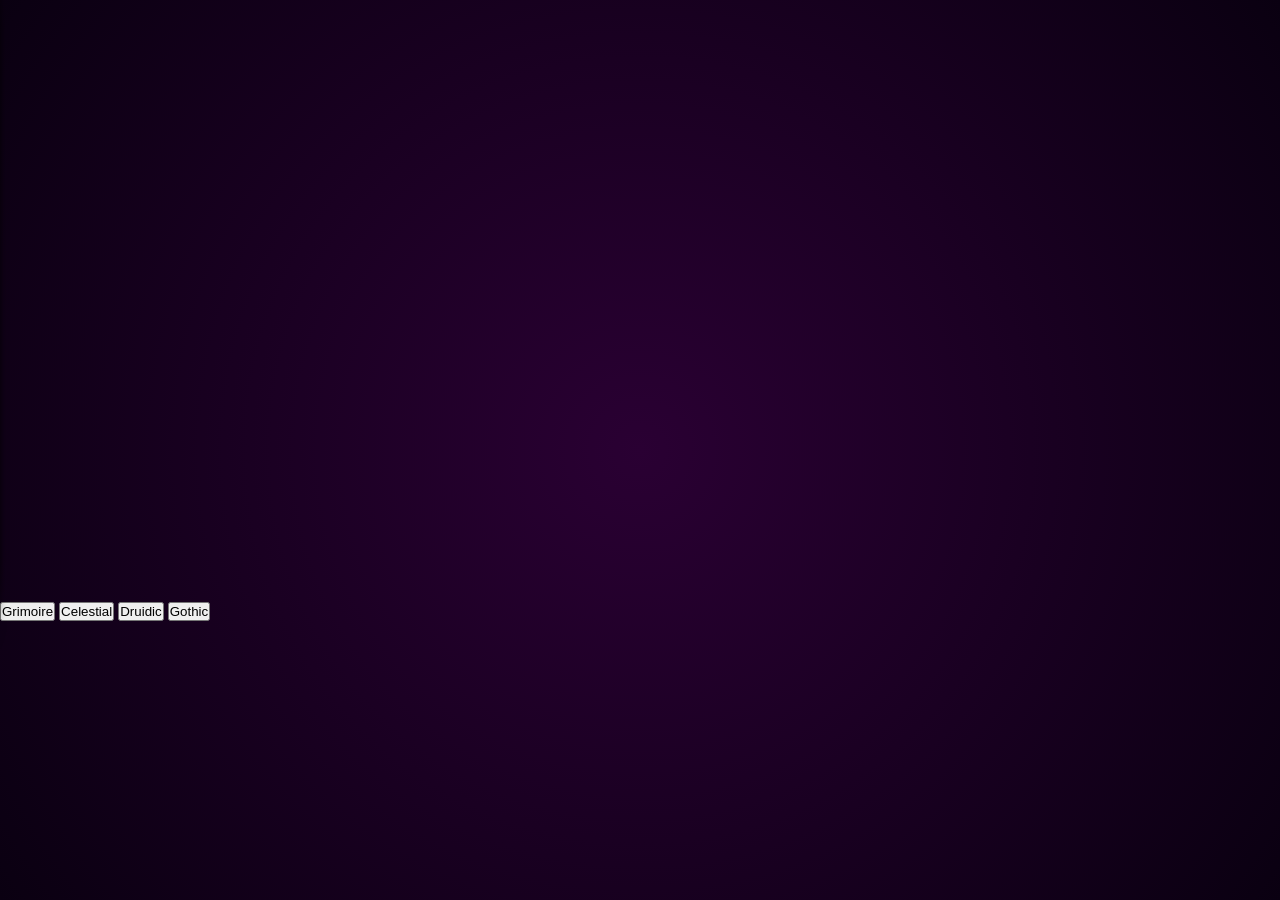
==== index.html @ 7847847f "Update index.html Signed-off-by: mysteriehagebusch-arch <mysteriehagebusch@gmail.com>" ====
<!DOCTYPE html>
<html lang="en">
<head>
    <meta charset="UTF-8">
    <meta name="viewport" content="width=device-width, initial-scale=1.0">
    <title>Grimoires of Divination</title>

    <!-- Fonts -->
    <link href="https://fonts.googleapis.com/css2?family=Uncial+Antiqua&display=swap" rel="stylesheet">

    <!-- Styles -->
    <link rel="stylesheet" href="styles.css">
</head>

<body>

    <!-- ---------------------------------------------------------
         CINEMATIC INTRO — BOOK OPENING
    --------------------------------------------------------- -->
<div class="book-cover" style="background-image: url('assets/backgrounds/grimoire-cover.jpeg'); background-size: cover;">

       <div class="page-turn"></div>
        <div class="page-turn-2"></div>
    </div>

    <!-- Page Turn Sound -->
    <audio id="pageSound" src="assets/effects/page-turn.mp3"></audio>


    <!-- ---------------------------------------------------------
         LOGIN GATE (Terms + Privacy)
    --------------------------------------------------------- -->
    <div id="login-gate" style="display:none;">
        <div class="login-box">
            <h2>Enter the Grimoire</h2>

            <p class="login-text">
                Before entering this enchanted realm, please acknowledge the sacred terms.
            </p>

            <label class="check">
                <input type="checkbox" id="agree-terms">
                I agree to the <a href="#" class="link">Terms of Use</a>
            </label>

            <label class="check">
                <input type="checkbox" id="agree-privacy">
                I agree to the <a href="#" class="link">Privacy Notice</a>
            </label>

            <button id="enter-btn" disabled>Enter the Grimoire</button>
        </div>
    </div>


    <!-- ---------------------------------------------------------
         MAIN SITE CONTENT (Hidden until login)
    --------------------------------------------------------- -->
    <div id="site-content" style="display:none;">

        <!-- Magical Particles -->
        <div class="magic-particles"></div>

        <!-- Header -->
        <header>
            <h1>Grimoires of Divination</h1>
            <nav>
                <button onclick="setTheme('theme-grimoire')">Grimoire</button>
                <button onclick="setTheme('theme-celestial')">Celestial</button>
                <button onclick="setTheme('theme-druidic')">Druidic</button>
                <button onclick="setTheme('theme-gothic')">Gothic</button>
            </nav>
        </header>

        <!-- Main Panel -->
        <div class="panel">
            <h2>Spirit Animal Sanctuary</h2>
            <p>Welcome, traveler. Your journey begins here.</p>
        </div>

        <!-- Save / Erase Controls -->
        <div id="save-controls">
            <button id="saveGameBtn">Save Game</button>
            <button id="eraseRitualBtn">Erase Progress Ritual</button>
        </div>

    </div>


    <!-- ---------------------------------------------------------
         ERASE PROGRESS RITUAL MODAL
    --------------------------------------------------------- -->
    <div id="erase-modal" style="display:none;">
        <div class="erase-box">
            <h3>Ritual of Forgetting</h3>
            <p>This ritual will erase all progress. Are you certain?</p>

            <button id="confirmErase">Yes, perform the ritual</button>
            <button id="cancelErase">Cancel</button>
        </div>
    </div>


    <!-- ---------------------------------------------------------
         SCRIPTS
    --------------------------------------------------------- -->
    <script src="script.js"></script>

</body>
</html>

<button onclick="setTheme('theme-grimoire')">Grimoire</button>
<button onclick="setTheme('theme-celestial')">Celestial</button>
<button onclick="setTheme('theme-druidic')">Druidic</button>
<button onclick="setTheme('theme-gothic')">Gothic</button>
---- styles.css ----
/* ---------------------------------------------------------
   INTRO CINEMATIC — BOOK OPENING
--------------------------------------------------------- */

/* Intro Container */
#book-intro {
    position: fixed;
    inset: 0;
    background: #0d0a0a;
    display: flex;
    justify-content: center;
    align-items: center;
    z-index: 9999;
}

/* Book Cover */
.book-cover {
    width: 420px;
    height: 600px;
    background: url('assets/backgrounds/grimoire-texture.png');
    background-size: cover;
    border: 6px solid #3b2a1a;
    box-shadow: 0 0 40px rgba(0,0,0,0.8);
    perspective: 1200px;
    transform-style: preserve-3d;
    transform-origin: left center;
    animation: openBook 5s ease forwards;
    position: relative;
}

/* Glowing Rune */
.book-cover::after {
    content: "✦";
    position: absolute;
    top: 40%;
    left: 50%;
    transform: translate(-50%, -50%);
    font-size: 4rem;
    color: rgba(255, 220, 150, 0.7);
    text-shadow: 0 0 12px rgba(255, 200, 120, 0.9),
                 0 0 24px rgba(255, 200, 120, 0.6);
    animation: runePulse 35s ease-in-out infinite;
}

@keyframes runePulse {
    0% { opacity: 0.6; transform: translate(-50%, -50%) scale(1); }
    50% { opacity: 1; transform: translate(-50%, -50%) scale(1.15); }
    100% { opacity: 0.6; transform: translate(-50%, -50%) scale(1); }
}

/* Carved Text */
.carving {
    font-family: serif;
    font-size: 2rem;
    color: rgba(255, 230, 180, 0.8);
    text-shadow: 0 0 10px rgba(255, 200, 120, 0.5);
    text-align: center;
    margin-top: 260px;
}

/* Page Turns */
.page-turn,
.page-turn-2 {
    position: absolute;
    width: 420px;
    height: 600px;
    background: #f5e6c8;
    top: 50%;
    left: 50%;
    transform: translate(-50%, -50%) rotateY(90deg);
    transform-origin: left center;
}

.page-turn {
    animation: turnPage 35s ease 35s forwards;
}

.page-turn-2 {
    animation: turnPage2 35s ease 35s forwards;
}

/* Book Opening Animation */
@keyframes openBook {
    0% { transform: rotateY(0deg); }
    100% { transform: rotateY(-100deg); }
}

@keyframes turnPage {
    0% { transform: translate(-50%, -50%) rotateY(90deg); }
    100% { transform: translate(-50%, -50%) rotateY(0deg); }
}

@keyframes turnPage2 {
    0% { transform: translate(-50%, -50%) rotateY(90deg); }
    100% { transform: translate(-50%, -50%) rotateY(0deg); }
}

/* Dust Particles */
.dust {
    position: fixed;
    width: 4px;
    height: 4px;
    background: rgba(255, 255, 255, 0.4);
    border-radius: 50%;
    pointer-events: none;
    filter: blur(1px);
    animation: rise 6s linear forwards;
    z-index: 99999;
}

@keyframes rise {
    0% { opacity: 0; transform: translateY(20px) scale(0.5); }
    20% { opacity: 1; }
    100% { opacity: 0; transform: translateY(-120px) scale(1); }
}

/* ---------------------------------------------------------
   GLOBAL RESET + FONTS
--------------------------------------------------------- */

* {
    margin: 0;
    padding: 0;
    box-sizing: border-box;
}

body {
    font-family: "Uncial Antiqua", serif;
    color: white;
    min-height: 100vh;
    transition: background 1s ease, color 1s ease;
    overflow-x: hidden;
}

/* ---------------------------------------------------------
   THEMES
--------------------------------------------------------- */

.theme-grimoire {
    background:
        url("assets/backgrounds/grimoire-texture.png"),
        radial-gradient(circle at center, #2a0033, #0a0011);
    background-size: cover;
    background-blend-mode: overlay;
}

.theme-celestial {
    background:
        url("assets/backgrounds/celestial.png"),
        linear-gradient(180deg, #d8caff, #a7d8ff, #ffffff);
    color: #222;
}

.theme-druidic {
    background:
        url("assets/backgrounds/druidic.png"),
        linear-gradient(180deg, #0f3d1e, #1a5e2a, #0b2412);
}

.theme-gothic {
    background:
        url("assets/backgrounds/gothic.png"),
        linear-gradient(180deg, #000000, #1a1a1a, #000000);
}

/* ---------------------------------------------------------
   HEADER + NAV
--------------------------------------------------------- */

header {
    text-align: center;
    padding: 20px;
}

nav button {
    margin: 5px;
    padding: 10px 20px;
    border: none;
    cursor: pointer;
    font-family: inherit;
    font-size: 1rem;
    border-radius: 6px;
    transition: 0.3s;
    background: rgba(80, 0, 120, 0.6);
    border: 1px solid rgba(200, 120, 255, 0.6);
    color: #fff;
    box-shadow: 0 0 10px rgba(200, 120, 255, 0.4);
    text-shadow: 0 0 6px rgba(255, 255, 255, 0.6);
}

nav button:hover {
    transform: scale(1.15);
    box-shadow: 0 0 20px rgba(220, 160, 255, 0.8);
}

/* ---------------------------------------------------------
   MAGICAL PARTICLES
--------------------------------------------------------- */

.magic-particles {
    position: fixed;
    top: 0;
    left: 0;
    width: 100%;
    height: 100%;
    pointer-events: none;
    background-image: url("assets/effects/particles.gif");
    opacity: 0.4;
    mix-blend-mode: screen;
    z-index: 1;
}

/* ---------------------------------------------------------
   PANELS
--------------------------------------------------------- */

.panel {
    max-width: 700px;
    margin: 60px auto;
    padding: 40px;
    background: rgba(20, 0, 30, 0.6);
    border: 2px solid rgba(180, 80, 255, 0.4);
    border-radius: 12px;
    box-shadow: 0 0 25px rgba(180, 80, 255, 0.3);
    backdrop-filter: blur(10px);
    position: relative;
    z-index: 2;
}

.panel::before {
    content: "";
    position: absolute;
    inset: 0;
    background: url("assets/effects/runes.png") center/contain no-repeat;
    opacity: 0.15;
    animation: rotateRunes 40s linear infinite;
    z-index: -1;
}

@keyframes rotateRunes {
    from { transform: rotate(0deg); }
    to { transform: rotate(360deg); }
}

/* ---------------------------------------------------------
   SPIRIT ANIMAL SANCTUARY + EFFECTS
--------------------------------------------------------- */

/* Fade-in after intro */
body {
    opacity: 0;
    transform: scale(0.98);
    filter: blur(6px);
    transition: opacity 5s ease, transform 5s ease, filter 5s ease;
}

body.grimoire-open {
    opacity: 1;
    transform: scale(1);
    filter: blur(0);
}

/* Floating Arcane Sigils */
.sigil {
    position: fixed;
    top: -10vh;
    left: 50%;
    font-size: 2.5rem;
    color: rgba(255, 255, 255, 0.15);
    pointer-events: none;
    animation: drift 12s linear infinite;
    filter: blur(1px);
    user-select: none;
}

@keyframes drift {
    0% { transform: translateX(-50%) translateY(0) rotate(0deg); opacity: 0; }
    20% { opacity: 0.4; }
    100% { transform: translateX(-50%) translateY(120vh) rotate(360deg); opacity: 0; }
}

/* Magical Cursor Trail */
.trail {
    position: fixed;
    width: 12px;
    height: 12px;
    border-radius: 50%;
    pointer-events: none;
    background: radial-gradient(circle, rgba(255,255,255,0.9), rgba(255,255,255,0));
    filter: blur(4px);
    animation: fadeOut 0.8s linear forwards;
}

@keyframes fadeOut {
    from { opacity: 1; transform: scale(1); }
    to { opacity: 0; transform: scale(0.4); }
}
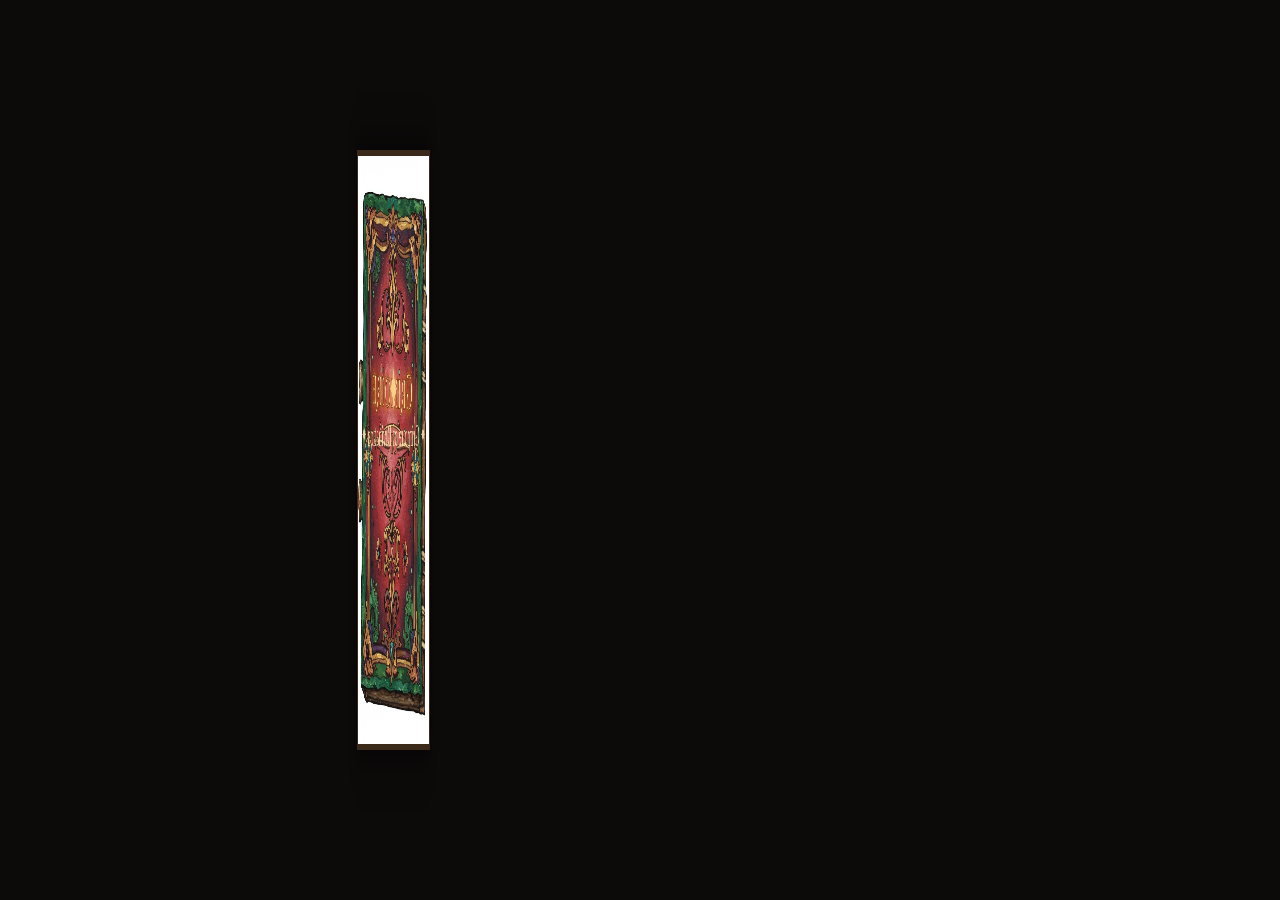
==== commit 129dff01: "Update index.html Signed-off-by: mysteriehagebusch-arch <mysteriehagebusch@gmail.com>" ====
--- a/index.html
+++ b/index.html
@@ -17,15 +17,11 @@
     <!-- ---------------------------------------------------------
          CINEMATIC INTRO — BOOK OPENING
     --------------------------------------------------------- -->
-<div class="book-cover" style="background-image: url('assets/backgrounds/grimoire-cover.jpeg'); background-size: cover;">
-
-       <div class="page-turn"></div>
-        <div class="page-turn-2"></div>
+    <div id="book-intro">
+        <div class="book-cover" style="background-image: url('assets/backgrounds/grimoire-cover.jpeg'); background-size: cover; background-position: center;">
+            <div class="carving">✦ Grimoire of Divination ✦</div>
+        </div>
     </div>
-
-    <!-- Page Turn Sound -->
-    <audio id="pageSound" src="assets/effects/page-turn.mp3"></audio>
-
 
     <!-- ---------------------------------------------------------
          LOGIN GATE (Terms + Privacy)
@@ -51,7 +47,6 @@
             <button id="enter-btn" disabled>Enter the Grimoire</button>
         </div>
     </div>
-
 
     <!-- ---------------------------------------------------------
          MAIN SITE CONTENT (Hidden until login)
@@ -86,7 +81,6 @@
 
     </div>
 
-
     <!-- ---------------------------------------------------------
          ERASE PROGRESS RITUAL MODAL
     --------------------------------------------------------- -->
@@ -100,7 +94,6 @@
         </div>
     </div>
 
-
     <!-- ---------------------------------------------------------
          SCRIPTS
     --------------------------------------------------------- -->
@@ -108,8 +101,3 @@
 
 </body>
 </html>
-
-<button onclick="setTheme('theme-grimoire')">Grimoire</button>
-<button onclick="setTheme('theme-celestial')">Celestial</button>
-<button onclick="setTheme('theme-druidic')">Druidic</button>
-<button onclick="setTheme('theme-gothic')">Gothic</button>
